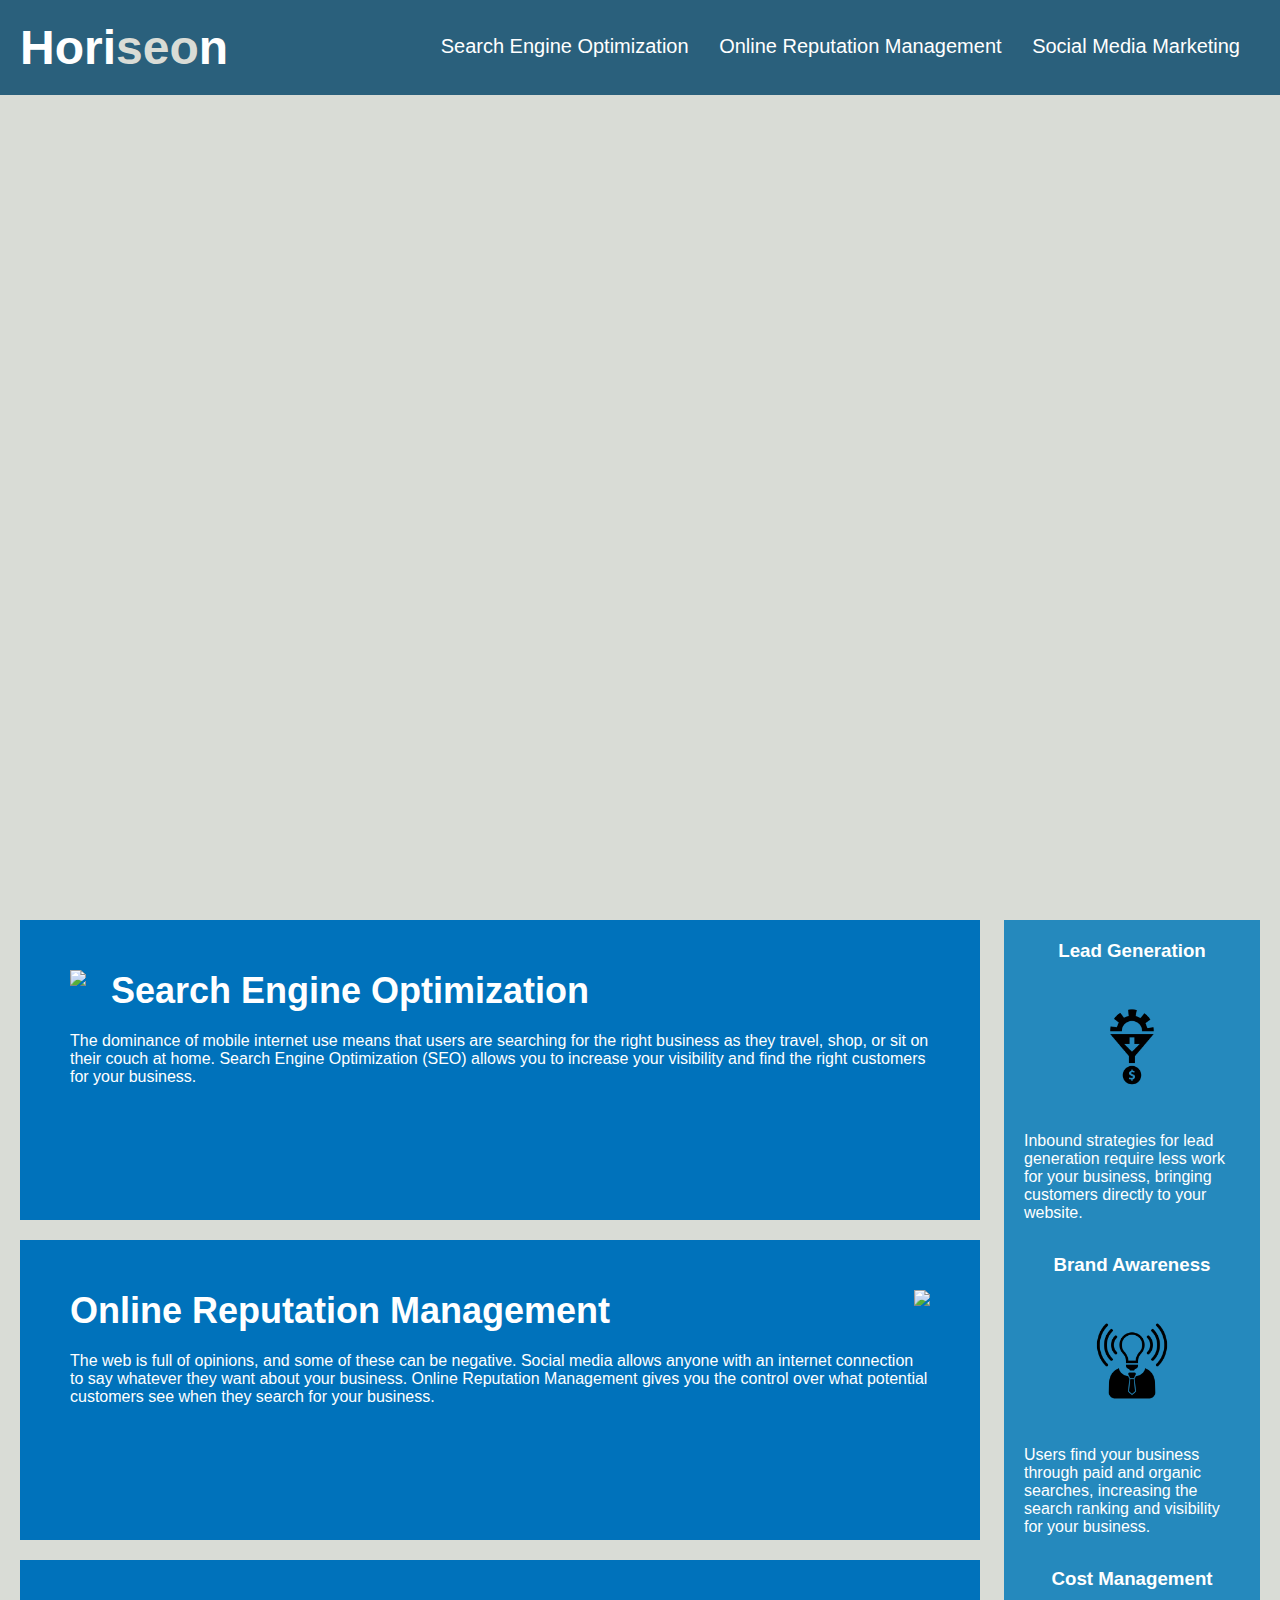
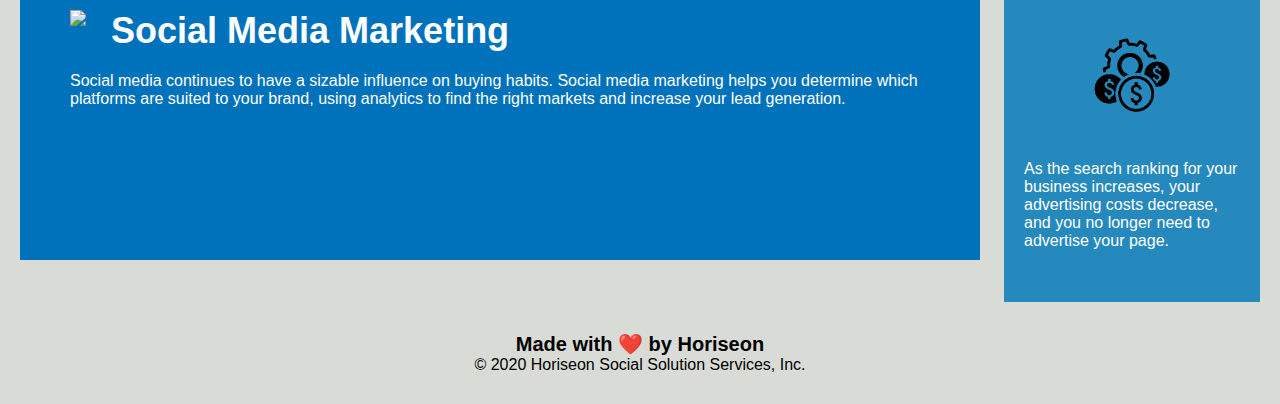
==== index.html @ 2c62f2a9 "Moved Files to root folder" ====
<!DOCTYPE html>
<html lang="en-us">

<head>
    <meta charset="UTF-8" />
    <title>Horiseon</title>
    <link rel="stylesheet" href="./assets/css/style.css">
</head>

<body>
    <!-- Navigation -->
    <header>
        <h1><a href="/">Hori<span class="seo">seo</span>n</a></h1>
        <nav>
            <ul>
                <li>
                    <a href="#search-engine-optimization">Search Engine Optimization</a>
                </li>
                <li>
                    <a href="#online-reputation-management">Online Reputation Management</a>
                </li>
                <li>
                    <a href="#social-media-marketing">Social Media Marketing</a>
                </li>
            </ul>
        </nav>
    </header>

    <!-- hero/jumbotron -->
    <section class="hero"></section>
    
    <!--    Services Section    -->
    <section class="services">
        <!-- Check on the image floats for how Run-Buddy Did it. -->
        <article id="search-engine-optimization" class="service">
            <img src="./assets/images/search-engine-optimization.jpg" class="float-left" />
            <h2>Search Engine Optimization</h2>
            <p>
                The dominance of mobile internet use means that users are searching for the right business as they travel, shop, or sit on their couch at home. Search Engine Optimization (SEO) allows you to increase your visibility and find the right customers for your business.
            </p>
        </article>
        <article id="online-reputation-management" class="service">
            <img src="./assets/images/online-reputation-management.jpg" class="float-right" />
            <h2>Online Reputation Management</h2>
            <p>
                The web is full of opinions, and some of these can be negative. Social media allows anyone with an internet connection to say whatever they want about your business. Online Reputation Management gives you the control over what potential customers see when they search for your business.
            </p>
        </article>
        <article id="social-media-marketing" class="service">
            <img src="./assets/images/social-media-marketing.jpg" class="float-left" />
            <h2>Social Media Marketing</h2>
            <p>
                Social media continues to have a sizable influence on buying habits. Social media marketing helps you determine which platforms are suited to your brand, using analytics to find the right markets and increase your lead generation.
            </p>
        </article>
    </section>
    
    <!--    Benefits Section    -->
    <section class="benefits">
        <div class="benefit">
            <h3>Lead Generation</h3>
            <img src="./assets/images/lead-generation.png" />
            <p>
                Inbound strategies for lead generation require less work for your business, bringing customers directly to your website.
            </p>
        </div>
        <div class="benefit">
            <h3>Brand Awareness</h3>
            <img src="./assets/images/brand-awareness.png" />
            <p>
                Users find your business through paid and organic searches, increasing the search ranking and visibility for your business.
            </p>
        </div>
        <div class="benefit">
            <h3>Cost Management</h3>
            <img src="./assets/images/cost-management.png"></img>
            <p>
                As the search ranking for your business increases, your advertising costs decrease, and you no longer need to advertise your page.
            </p>
        </div>
    </section>
    
    <!--    Footer     -->
    <footer>
        <h2>Made with ❤️️ by Horiseon</h2>
        <p>
            &copy; 2020 Horiseon Social Solution Services, Inc.
        </p>
    </footer>

</body>
</html>
---- assets/css/style.css ----
/* Utility Styles */
* {
    box-sizing: border-box;
    padding: 0;
    margin: 0;
}
body {
    background-color: #d9dcd6;
}
a {
    color: #ffffff;
    text-decoration: none;
}
p {
    font-size: 16px;
}
/* End Utility Styles */

/* Header Styles */
header {
    padding: 20px;
    font-family: 'Trebuchet MS', 'Lucida Sans Unicode', 'Lucida Grande', 'Lucida Sans', Arial, sans-serif;
    background-color: #2a607c;
    color: #ffffff;
}
header h1 {
    display: inline-block;
    font-size: 48px;
}
header h1 .seo {
    color: #d9dcd6;
}
header nav {
    padding-top: 15px;
    margin-right: 20px;
    float: right;
    font-family: 'Gill Sans', 'Gill Sans MT', Calibri, 'Trebuchet MS', sans-serif;
    font-size: 20px;
}
header nav ul {
    list-style-type: none;
}
header nav ul li {
    display: inline-block;
    margin-left: 25px;
}
/* End Header Styles */

/* Hero Styles */
.hero {
    height: 800px;
    width: 100%;
    margin-bottom: 25px;
    background-image: url("../images/digital-marketing-meeting.jpg");
    background-size: cover;
    background-position: center;
}
/* End Hero Styles */

/* Services Styles */
.services {
    width: 75%;
    display: inline-block;
    margin-left: 20px;
}
.service {
    margin-bottom: 20px;
    padding: 50px;
    height: 300px;
    font-family: 'Gill Sans', 'Gill Sans MT', Calibri, 'Trebuchet MS', sans-serif;
    background-color: #0072bb;
    color: #ffffff;
}
.service img {
    max-height: 200px;
}
.service h2 {
    margin-bottom: 20px;
    font-size: 36px;
}
.float-left {
    float: left;
    margin-right: 25px;
}
.float-right {
    float: right;
    margin-left: 25px;
}
/* End Services Styles */

/* Benefits Styles */
.benefits {
    margin-right: 20px;
    padding: 20px;
    clear: both;
    float: right;
    width: 20%;
    height: 100%;
    font-family: 'Gill Sans', 'Gill Sans MT', Calibri, 'Trebuchet MS', sans-serif;
    background-color: #2589bd;
}
.benefit {
    margin-bottom: 32px;
    color: #ffffff;
}
.benefit h3 {
    margin-bottom: 10px;
    text-align: center;
}
.benefit img {
    display: block;
    margin: 10px auto;
    max-width: 150px;
}
/* End Benefits Styles */

/* Footer Styles */
footer {
    padding: 30px;
    clear: both;
    font-family: 'Trebuchet MS', 'Lucida Sans Unicode', 'Lucida Grande', 'Lucida Sans', Arial, sans-serif;
    text-align: center;
}
footer h2 {
    font-size: 20px;
}
/* End Footer Styles */
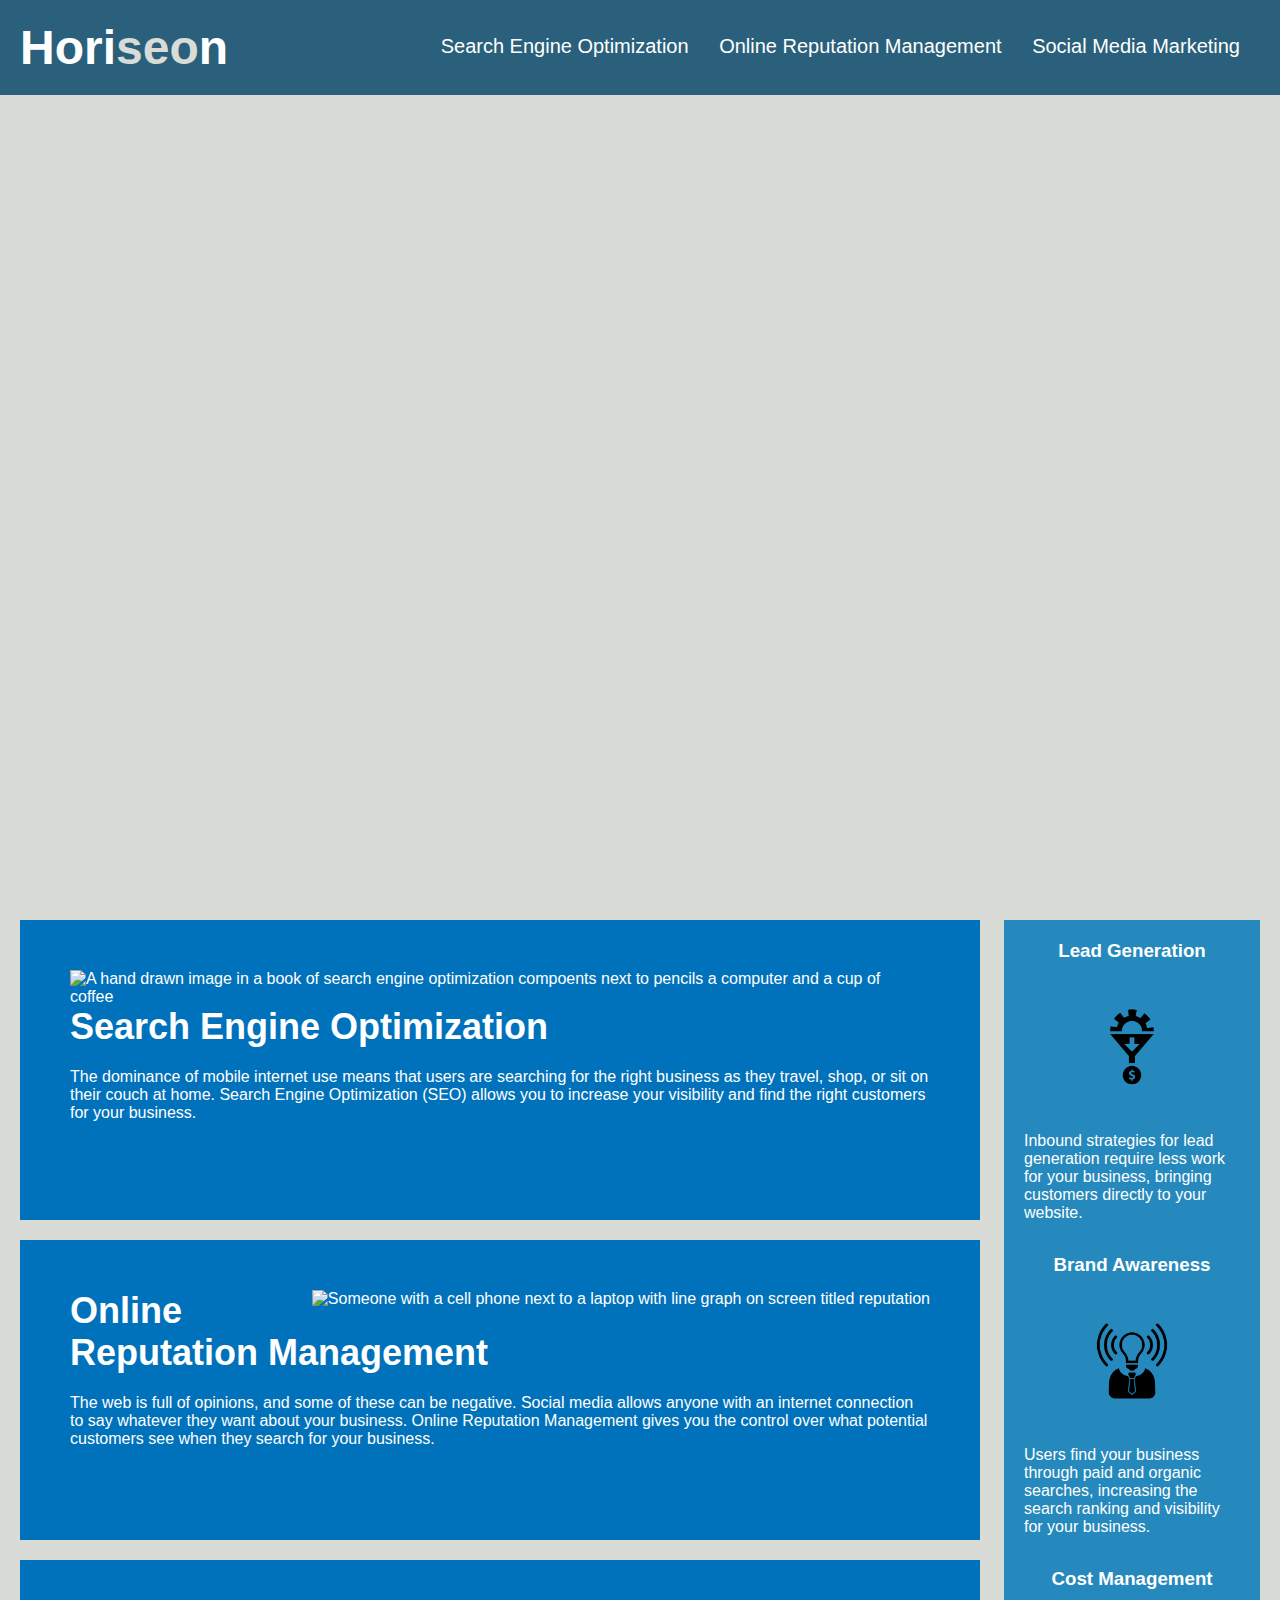
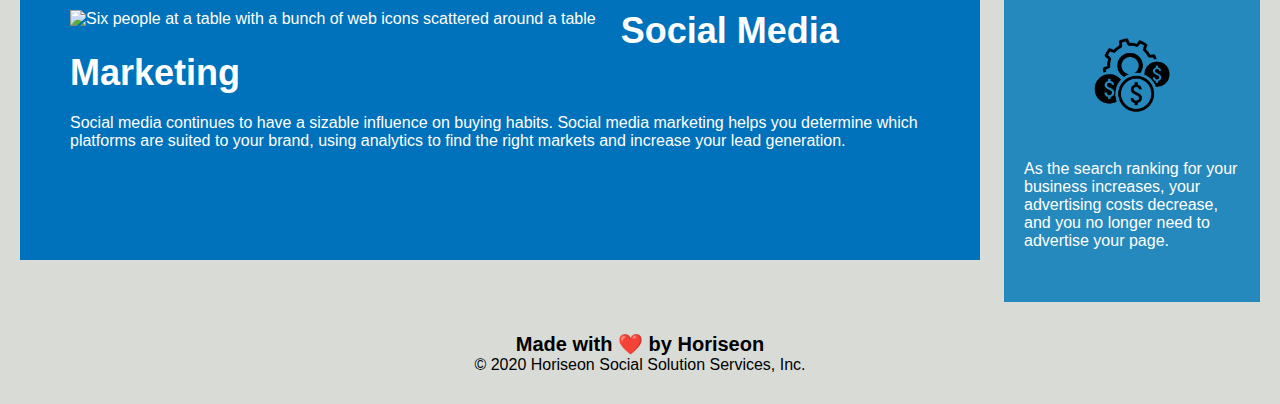
==== commit a7a1571c: "Readme File edits" ====
--- a/index.html
+++ b/index.html
@@ -1,11 +1,12 @@
 <!DOCTYPE html>
 <html lang="en-us">
 
-<head>
-    <meta charset="UTF-8" />
-    <title>Horiseon</title>
-    <link rel="stylesheet" href="./assets/css/style.css">
-</head>
+    <!-- Heading -->
+    <head>
+        <meta charset="UTF-8" />
+        <title>Horiseon</title>
+        <link rel="stylesheet" href="./assets/css/style.css">
+    </head>
 
 <body>
     <!-- Navigation -->
@@ -33,21 +34,21 @@
     <section class="services">
         <!-- Check on the image floats for how Run-Buddy Did it. -->
         <article id="search-engine-optimization" class="service">
-            <img src="./assets/images/search-engine-optimization.jpg" class="float-left" />
+            <img src="./assets/images/search-engine-optimization.jpg" class="float-left" alt="A hand drawn image in a book of search engine optimization compoents next to pencils a computer and a cup of coffee"/>
             <h2>Search Engine Optimization</h2>
             <p>
                 The dominance of mobile internet use means that users are searching for the right business as they travel, shop, or sit on their couch at home. Search Engine Optimization (SEO) allows you to increase your visibility and find the right customers for your business.
             </p>
         </article>
         <article id="online-reputation-management" class="service">
-            <img src="./assets/images/online-reputation-management.jpg" class="float-right" />
+            <img src="./assets/images/online-reputation-management.jpg" class="float-right" alt="Someone with a cell phone next to a laptop with line graph on screen titled reputation"/>
             <h2>Online Reputation Management</h2>
             <p>
                 The web is full of opinions, and some of these can be negative. Social media allows anyone with an internet connection to say whatever they want about your business. Online Reputation Management gives you the control over what potential customers see when they search for your business.
             </p>
         </article>
         <article id="social-media-marketing" class="service">
-            <img src="./assets/images/social-media-marketing.jpg" class="float-left" />
+            <img src="./assets/images/social-media-marketing.jpg" class="float-left" alt="Six people at a table with a bunch of web icons scattered around a table"/>
             <h2>Social Media Marketing</h2>
             <p>
                 Social media continues to have a sizable influence on buying habits. Social media marketing helps you determine which platforms are suited to your brand, using analytics to find the right markets and increase your lead generation.
@@ -59,21 +60,21 @@
     <section class="benefits">
         <div class="benefit">
             <h3>Lead Generation</h3>
-            <img src="./assets/images/lead-generation.png" />
+            <img src="./assets/images/lead-generation.png" alt="A black icon with gear at top, triangle pointing down to cirlce with dollar sign"/>
             <p>
                 Inbound strategies for lead generation require less work for your business, bringing customers directly to your website.
             </p>
         </div>
         <div class="benefit">
             <h3>Brand Awareness</h3>
-            <img src="./assets/images/brand-awareness.png" />
+            <img src="./assets/images/brand-awareness.png" alt="A black icon of a lightbulb with radiating waves coming off of both sides"/>
             <p>
                 Users find your business through paid and organic searches, increasing the search ranking and visibility for your business.
             </p>
         </div>
         <div class="benefit">
             <h3>Cost Management</h3>
-            <img src="./assets/images/cost-management.png"></img>
+            <img src="./assets/images/cost-management.png" alt="A black icon of a gear with three circles in front of it with dollar signs"></img>
             <p>
                 As the search ranking for your business increases, your advertising costs decrease, and you no longer need to advertise your page.
             </p>
